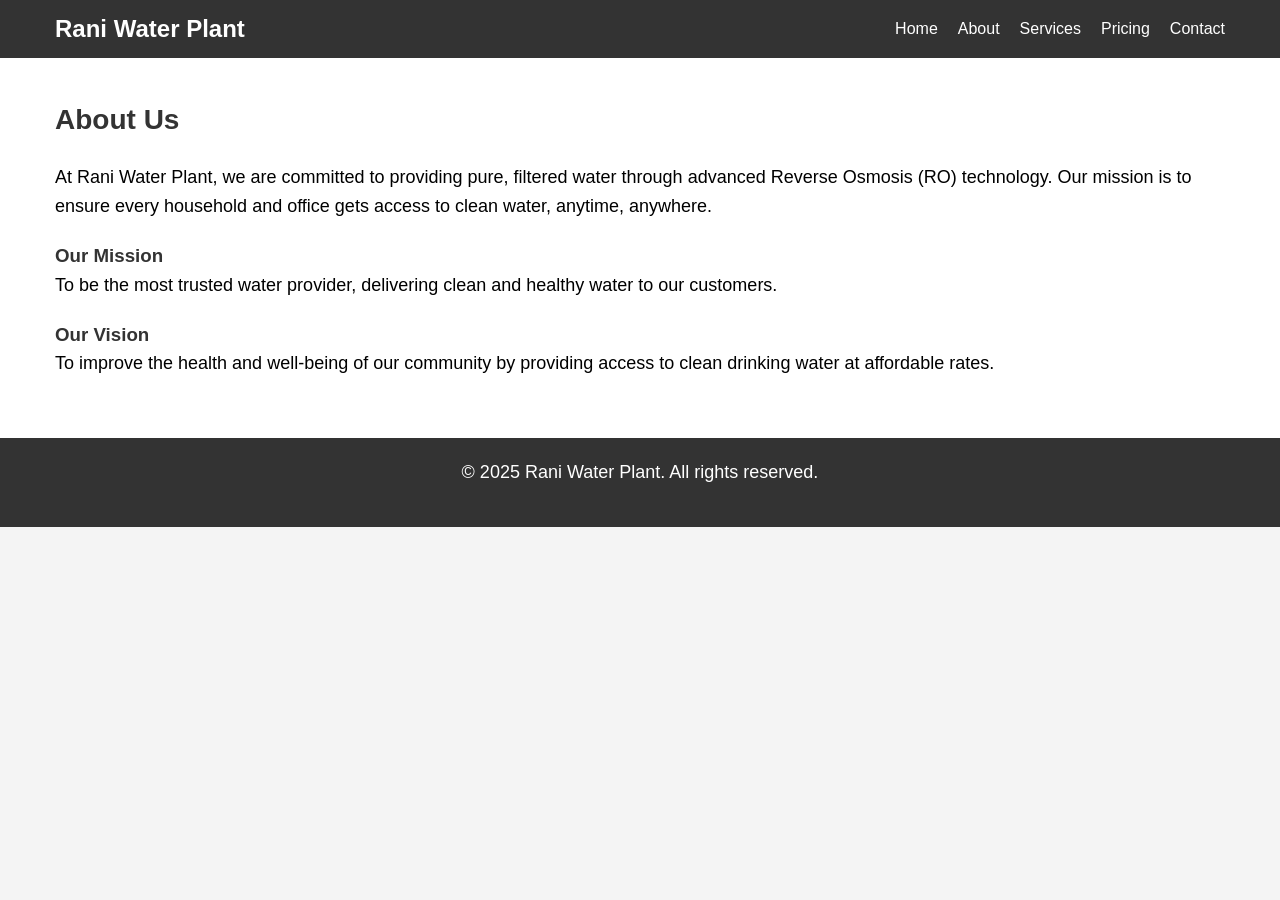
==== html/about.html @ 22cb4af4 "main" ====
<!DOCTYPE html>
<html lang="en">

<head>
    <meta charset="UTF-8">
    <meta name="viewport" content="width=device-width, initial-scale=1.0">
    <title>About Us - Rani Water Plant</title>
    <link rel="stylesheet" href="../css/style.css">
</head>

<body>
    <!-- Header / Navigation Bar -->
    <header class="site-header">
        <div class="container">
            <div class="logo">Rani Water Plant</div>
            <nav class="nav">
                <a href="index.html" class="nav-link">Home</a>
                <a href="about.html" class="nav-link">About</a>
                <a href="services.html" class="nav-link">Services</a>
                <a href="pricing.html" class="nav-link">Pricing</a>
                <a href="contact.html" class="nav-link">Contact</a>
            </nav>
        </div>
    </header>

    <!-- About Section -->
    <section class="about">
        <div class="container">
            <h2>About Us</h2>
            <p>At Rani Water Plant, we are committed to providing pure, filtered water through advanced Reverse Osmosis (RO) technology. Our mission is to ensure every household and office gets access to clean water, anytime, anywhere.</p>

            <h3>Our Mission</h3>
            <p>To be the most trusted water provider, delivering clean and healthy water to our customers.</p>

            <h3>Our Vision</h3>
            <p>To improve the health and well-being of our community by providing access to clean drinking water at affordable rates.</p>
        </div>
    </section>

    <!-- Footer -->
    <footer>
        <div class="footer-content">
            <p>&copy; 2025 Rani Water Plant. All rights reserved.</p>
        </div>
    </footer>
</body>

</html>
---- css/style.css ----
/* Global Styles */

* {
    margin: 0;
    padding: 0;
    box-sizing: border-box;
}

body {
    font-family: Arial, sans-serif;
    line-height: 1.6;
    background-color: #f4f4f4;
}

.container {
    width: 100%;
    max-width: 1200px;
    /* Maximum width for large screens */
    margin: 0 auto;
    /* Center the container horizontally */
    padding: 0 15px;
    /* Padding for small screens */
    box-sizing: border-box;
    /* Ensures padding is included in the width */
}

h1,
h2,
h3 {
    color: #333;
}

a {
    text-decoration: none;
    color: inherit;
}


/* Header Styles */

.site-header {
    background-color: #333;
    color: #fff;
    padding: 10px 0;
}

.site-header .container {
    display: flex;
    justify-content: space-between;
    align-items: center;
}

.site-header .logo {
    font-size: 24px;
    font-weight: bold;
}

.nav {
    display: flex;
}

.nav-link {
    margin-left: 20px;
    color: #fff;
    font-size: 16px;
}

.nav-link:hover {
    color: #00bcd4;
}


/* Hero Section */

.hero {
    background-color: #00bcd4;
    color: #fff;
    text-align: center;
    padding: 50px 0;
}

.hero h2 {
    font-size: 36px;
    margin-bottom: 20px;
}

.hero p {
    font-size: 18px;
    margin-bottom: 30px;
}

.hero .btn {
    background-color: #fff;
    color: #00bcd4;
    padding: 10px 20px;
    font-size: 18px;
    border: none;
    cursor: pointer;
    text-transform: uppercase;
}

.hero .btn:hover {
    background-color: #00a0b0;
    color: #fff;
}


/* Features Section */

.features {
    display: flex;
    justify-content: space-between;
    margin: 40px 0;
}

.feature {
    text-align: center;
    flex-basis: 30%;
    background-color: #fff;
    padding: 20px;
    box-shadow: 0 0 10px rgba(64, 162, 215, 0.1);
    transition: transform 0.3s ease, box-shadow 0.3s ease;
}

.feature:hover {
    transform: scale(1.05);
    box-shadow: 0 8px 16px rgba(0, 0, 0, 0.2);
    background-color: #f0f0f0;
    /* Light grey background on hover */
    color: #333;
    /* Change text color on hover */
}

.feature img {
    width: 100%;
    height: 200px;
    object-fit: cover;
}

.feature h3 {
    margin-top: 20px;
    font-size: 22px;
}

.feature p {
    margin-top: 10px;
    font-size: 16px;
}


/* Footer Styles */

footer {
    background-color: #333;
    color: #fff;
    padding: 20px 0;
    text-align: center;
}

footer .footer-content {
    max-width: 800px;
    margin: 0 auto;
}

footer .social-links a {
    margin: 0 10px;
    color: #fff;
}

footer .social-links a:hover {
    color: #00bcd4;
}


/* About, Services, Pricing, Contact Section Styles */

.about,
.services,
.pricing,
.contact {
    background-color: #fff;
    padding: 40px 0;
}

h2 {
    font-size: 28px;
    margin-bottom: 20px;
}

p {
    font-size: 18px;
    margin-bottom: 20px;
}

.service,
.pricing-option {
    background-color: #f9f9f9;
    padding: 20px;
    margin: 20px 0;
    box-shadow: 0 0 10px rgba(0, 0, 0, 0.1);
}

form input,
form textarea {
    width: 100%;
    padding: 10px;
    margin-bottom: 10px;
    border: 1px solid #ccc;
    border-radius: 5px;
}

form button {
    background-color: #00bcd4;
    color: #fff;
    padding: 10px 20px;
    border: none;
    cursor: pointer;
    font-size: 16px;
    border-radius: 5px;
}

form button:hover {
    background-color: #00a0b0;
}

html {
    scroll-behavior: smooth;
}

@media (max-width: 768px) {
    .nav {
        flex-direction: column;
        align-items: center;
    }
    .feature {
        flex-direction: column;
        text-align: center;
    }
    .container {
        padding: 10px;
        width: 100%;
        /* Ensures the container uses full width */
        box-sizing: border-box;
        /* Includes padding in the total width */
    }
}

.btn,
.nav-link {
    transition: all 0.3s ease;
}

.btn:hover,
.nav-link:hover {
    background-color: #ff6347;
    color: white;
    transform: scale(1.1);
}

.feature {
    box-shadow: 0 4px 8px rgba(0, 0, 0, 0.1);
    transition: box-shadow 0.3s ease;
}

.feature:hover {
    box-shadow: 0 8px 16px rgba(0, 0, 0, 0.2);
}

.testimonials {
    background-color: #f8f8f8;
    padding: 50px 0;
}

.testimonial {
    text-align: center;
    margin-bottom: 30px;
}

.testimonial h3 {
    font-size: 18px;
    color: #555;
}

.testimonial p {
    font-style: italic;
    color: #666;
}

input,
textarea {
    padding: 10px;
    border-radius: 5px;
    border: 1px solid #ccc;
    margin-bottom: 10px;
    width: 100%;
}

button {
    background-color: #28a745;
    color: white;
    padding: 10px 20px;
    border: none;
    border-radius: 5px;
    cursor: pointer;
}

button:hover {
    background-color: #218838;
}

.footer-links,
.social-links {
    text-align: center;
    margin-bottom: 10px;
}

.footer-links a,
.social-links a {
    color: #555;
    text-decoration: none;
}

.footer-links a:hover,
.social-links a:hover {
    color: #28a745;
}

html,
body {
    margin: 0;
    padding: 0;
    width: 100%;
    overflow-x: hidden;
    /* This will disable horizontal scrolling */
}
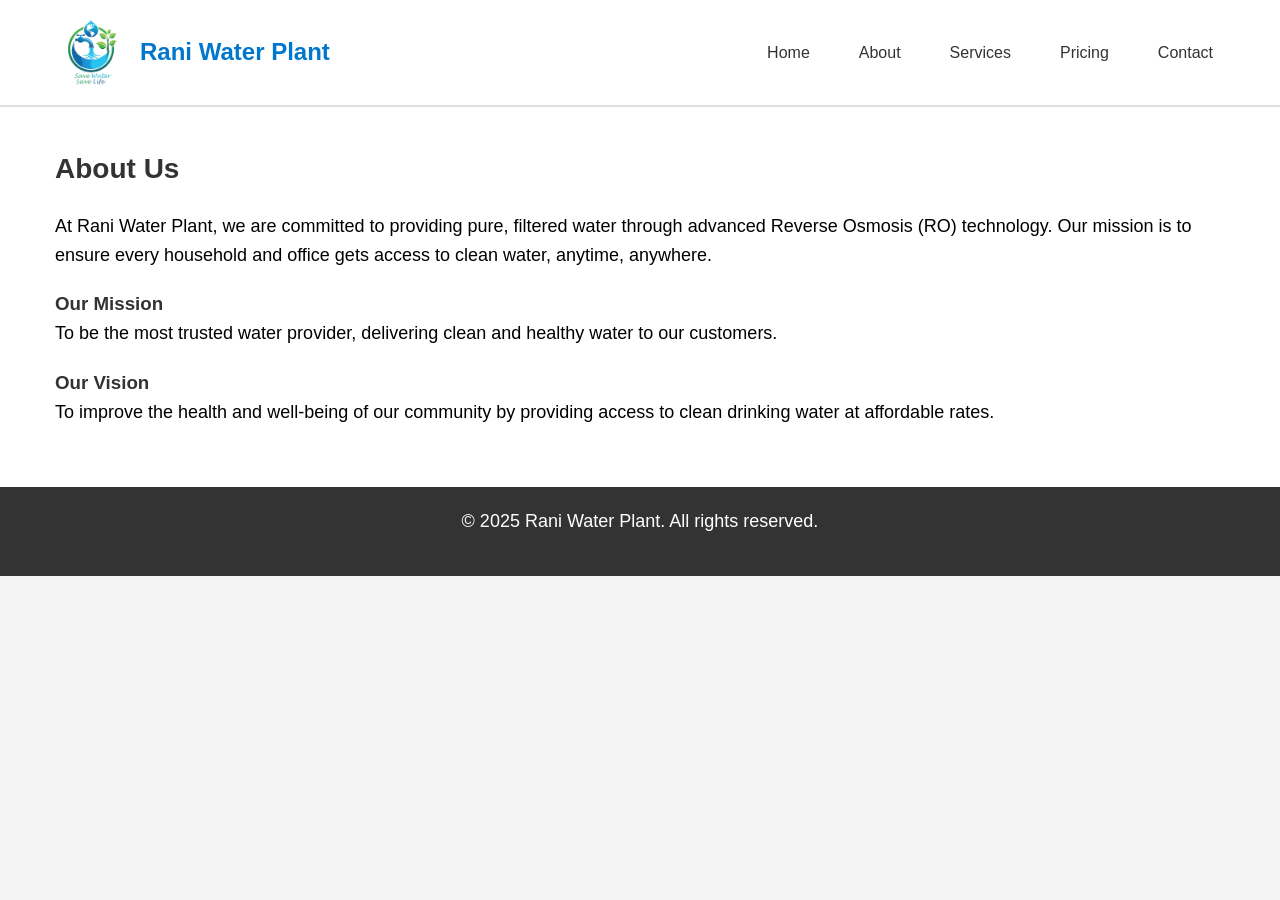
==== commit 5382916d: "Further header changes" ====
--- a/html/about.html
+++ b/html/about.html
@@ -12,7 +12,10 @@
     <!-- Header / Navigation Bar -->
     <header class="site-header">
         <div class="container">
-            <div class="logo">Rani Water Plant</div>
+            <div class="logo">
+                <img src="../images/RWP_logo.png" alt="Logo" class="logo-img" />
+                <span>Rani Water Plant</span>
+            </div>
             <nav class="nav">
                 <a href="index.html" class="nav-link">Home</a>
                 <a href="about.html" class="nav-link">About</a>
--- a/css/style.css
+++ b/css/style.css
@@ -39,9 +39,12 @@
 /* Header Styles */
 
 .site-header {
-    background-color: #333;
-    color: #fff;
-    padding: 10px 0;
+    background-color: #ffffff;
+    border-bottom: 2px solid #e0e0e0;
+    padding: 15px 0;
+    position: sticky;
+    top: 0;
+    z-index: 1000;
 }
 
 .site-header .container {
@@ -50,23 +53,38 @@
     align-items: center;
 }
 
-.site-header .logo {
+.logo {
+    display: flex;
+    align-items: center;
+    gap: 10px;
     font-size: 24px;
     font-weight: bold;
+    color: #0077cc;
+}
+
+.logo-img {
+    height: 75px;
+    width: 75px;
 }
 
 .nav {
     display: flex;
+    gap: 25px;
 }
 
 .nav-link {
-    margin-left: 20px;
-    color: #fff;
-    font-size: 16px;
-}
-
-.nav-link:hover {
-    color: #00bcd4;
+    text-decoration: none;
+    color: #333;
+    font-weight: 500;
+    padding: 8px 12px;
+    border-radius: 6px;
+    transition: background-color 0.2s ease, color 0.2s ease;
+}
+
+.nav-link:hover,
+.nav-link:focus {
+    background-color: #0077cc;
+    color: #fff;
 }
 
 
